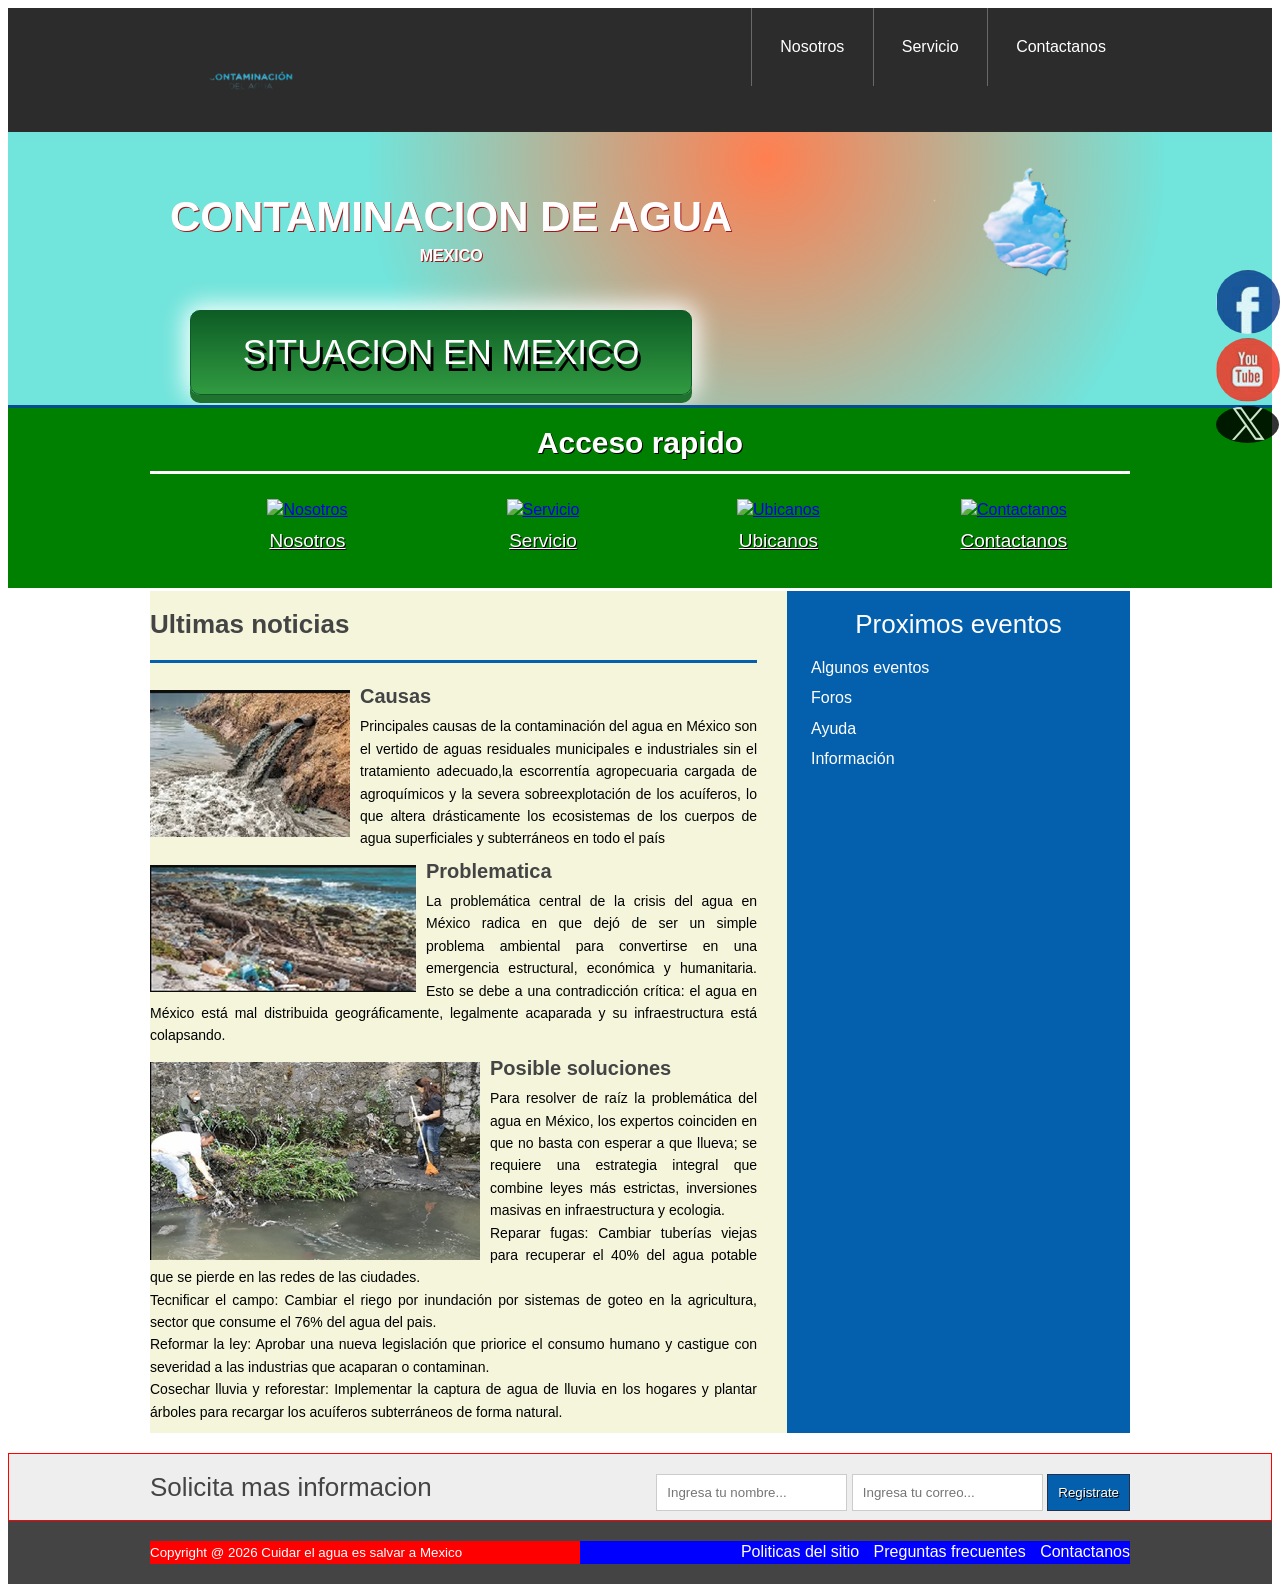
==== index.html @ a8d54ed3 "Add files via upload" ====
<!DOCTYPE html>
<html lang="es">
<head> 
	<meta charset="UTF-8">
	<title>Proyecto Contaminacion del Agua</title>
    <link rel="stylesheet" href="estilo.css">
</head>
<body>
 <header class="encabezado" role="banner">
 	<div class="contenedor">
 		<a href="https://www.gob.mx/conagua/articulos/calidad-del-agua" class="logo">
 			<img src="imagen/tienda.png" alt="logotipo de la tienda">
 		</a>
 		<nav role ="navigation">
 			<ul>
 				<li><a href="Nosotros.html">Nosotros</a></li>
 				<li><a href="Servicio.html">Servicio</a></li>
 				<li><a href="Contactanos.html">Contactanos</a></li>
 			</ul>
 		</nav>
 	</div>
 </header>
 <!--fin-->
 <div class="presentacion">
 	<div class="contenedor">
 		<div class="introduccion-presentacion">
 			<h1>CONTAMINACION DE AGUA<br><span>MEXICO</span></h1>
 			<a href="https://imco.org.mx/situacion-del-agua-en-mexico/" class="aprender-mas">SITUACION EN MEXICO</a>
 		</div>
 		<img src="imagen/imagencdmx.png" alt="tienda de flores">
 	</div>
 </div> 
    <!-- fin de presentacion-->
 <section class="acceso-rapido">
 		<div class="contenedor">
 			<h2>Acceso rapido</h2>
              <ul>
                
 				<figure>
 					<a href="Nosotros.html"><img src="imagen/icono1.jpg" alt="Nosotros"></a>
 					<figcaption><h3><a href="Nosotros.html">Nosotros</a></h3></figcaption>
 				</figure>
 				<figure>
 					<a href="Servicio.html"><img src="imagen/icono2.jpg" alt="Servicio"></a>
 					<figcaption><h3><a href="Servicio.html">Servicio</a></h3></figcaption>
 				</figure>
 				<figure>
 					<a href="Ubicanos.html"><img src="imagen/icono3.jpg" alt="Ubicanos"></a>
 					<figcaption><h3><a href="Ubicanos.html">Ubicanos</a></h3></figcaption>
 				</figure>
 				<figure>
 					<a href="Contactanos.html"><img src="imagen/icono4.jpg" alt="Contactanos"></a>
 					<figcaption><h3><a href="Contactanos.html">Contactanos</a></h3></figcaption>
 				</figure>
                </ul>
 		</div>
 	</section> 
    <!-- ---------fin -->
 	<div class="bloque-contenido">
 		<div class="contenedor">
 			<main class="articulos" role="main">
 				<h2>Ultimas noticias</h2>
 				<article>
 					<img src="imagen/agua.png" alt="Causa">
 					<h1><a href="https://agua.org.mx/agua-contaminacion-en-mexico/">Causas</a></h1>
 					<p>Principales causas de la contaminación del agua en México son el vertido de aguas residuales municipales e industriales sin el tratamiento adecuado,la escorrentía agropecuaria cargada de agroquímicos y la severa sobreexplotación de los acuíferos, lo que altera drásticamente los ecosistemas de los cuerpos de agua superficiales y subterráneos en todo el país
 					</p>
 				</article>
 				<article>
 					<img src="imagen/contaminacion.png" alt="Problema">
 					<h1><a href="https://ecofiltro.mx/blogs/news/contaminacion-del-agua-en-mexico?srsltid=AfmBOops7CRhWvAH637nz5QLk1xjthA7M2pZJbGFfSwMaZZfc0420sAD">Problematica</a></h1>
 					<p>La problemática central de la crisis del agua en México radica en que dejó de ser un simple problema ambiental para convertirse en una emergencia estructural, económica y humanitaria. Esto se debe a una contradicción crítica: el agua en México está mal distribuida geográficamente, legalmente acaparada y su infraestructura está colapsando.
 					</p>
 				</article>
 				<article>
 					<img src="imagen/rio.png" alt="soluciones">
 					<h1><a href="https://www.fundacionaquae.org/wiki/reducir-contaminacion-agua/">Posible soluciones</a></h1>
 					<p>Para resolver de raíz la problemática del agua en México, los expertos coinciden en que no basta con esperar a que llueva; se requiere una estrategia integral que combine leyes más estrictas, inversiones masivas en infraestructura y ecologia.<br>Reparar fugas: Cambiar tuberías viejas para recuperar el 40% del agua potable que se pierde en las redes de las ciudades.<br>Tecnificar el campo: Cambiar el riego por inundación por sistemas de goteo en la agricultura, sector que consume el 76% del agua del pais.<br>Reformar la ley: Aprobar una nueva legislación que priorice el consumo humano y castigue con severidad a las industrias que acaparan o contaminan.<br>Cosechar lluvia y reforestar: Implementar la captura de agua de lluvia en los hogares y plantar árboles para recargar los acuíferos subterráneos de forma natural.
 					</p>
 				</article>
 			</main>
            <aside class="complementario" role="complementary">
         <h2>Proximos eventos</h2>
         <ul>
            <li><a href="#">Algunos eventos </a></li>
            <li><a href="#">Foros </a></li>
            <li><a href="#">Ayuda </a></li>
            <li><a href="#">Información </a></li>
         </ul>
      </aside>
     </div>
 	</div> 
<!-- FIN DE BLOQUE-CONTENIDO -->
<section class="suscripcion">
    <div class="contenedor">
        <h2>Solicita mas informacion</h2>
            <form action="https://formspree.io/f/xlgyblne"
  method="POST">
            <input type="text" name="nombre" placeholder="Ingresa tu nombre..." required>
            <input type="email" name="email" placeholder="Ingresa tu correo..." required>
            <input type="submit" name="valor" value="Registrate">
        </form>
    </div>
</section> <!-- FIN SUSCRIPCION -->
<footer class="piedepagina" role="contentinfo">
    <div class="contenedor">
        <small>Copyright @ 2026 Cuidar el agua es salvar a Mexico</small>
        <nav>
            <ul>
                <li><a href="#">Politicas del sitio</a></li>
                <li><a href="#">Preguntas frecuentes</a></li>
                <li><a href="Contactanos.html">Contactanos</a></li>
            </ul>
        </nav>
    </div>
</footer>
           <!--  fin pie de pagina  -->
<div class="social">
    <a href="https://www.facebook.com" title="FaceBook"><img src="imagen/face.jpg" alt="facebook"></a>
    <a href="https://www.youtube.com" title="Youtube"><img src="imagen/you.jpg" alt="youtube"></a>
    <a href="https://x.com" title="twitter"><img src="imagen/twit.png" alt="twitter"></a>
</div>
  <!--  fin social -->
</body>
</html>
---- estilo.css ----
*{
box-sizing:border-box;
}
body{
font-size:16px;
font-family: arial,helveltica,sans-serif;
line-height: 1.4em; 
}

.contenedor{
    width: 980px;
    margin: 0 auto;
}

.encabezado{ 
background: #2c2c2c; 
overflow: hidden;
}
.logo{
    float: left;
   position: relative;
    top: 15px; 
}
.encabezado nav{ 
float: right; 
}
.encabezado nav ul{ 
margin: 0;
padding: 0;
list-style: none;
}
.encabezado nav ul li{ 
display: inline-block;
/*background: red;*/
margin-right: -4px;
}
.encabezado nav ul li a{ 
display: block;
color: #fff;
padding: 28px;
border-left: 1px solid #696969;
text-decoration: none;
}
/*cambio de color*/
.encabezado nav ul li a:hover{ 
background: #575757;
}
/*------------------------------------
PRESENTACION
-------------------------------------*/ 
.presentacion{
  /*background: yellow;*/
  background: radial-gradient(400px at 60% 10%, #FF7F50, #71e4db);
  overflow: hidden;
  border-bottom: 3px solid #044e8b; 
}  
.introduccion-presentacion{
    float: left;
}
.introduccion-presentacion h1{
    color: #fff;
    font-size: 2.625em;  /*16px  1em  42px  ?*/
    text-shadow: 1px 1px 0px #A4161A;
    text-align: center;
    margin-top: 70px;
    margin-bottom: 40px;
    margin-left: 20px;
   line-height: 0.7em; /*interlineado  */
} 
.introduccion-presentacion h1 span{
    color: #fff;
    font-size: 0.38em; /*42px = 2.62em 16px = ? =0.38*/
}
/*------------aprender------------mas*/
a.aprender-mas{
    font-size: 2.1875em;
    border: 1px solid #0d5c25;
    padding: 30px 50px;
    /*background: yellow;*/
    display: block;
    text-align: center;
    margin: 10px 40px;
    color: #fff;
    text-decoration: none;
    text-shadow: 3px 7px 0 #000;
    border-radius: 10px;
    background: linear-gradient(to top, #319b41, #0d5c25);
    box-shadow: 0 8px 0 0 #20732f,
                0 0 25px 5px #fff;
} 
a.aprender-mas:hover{
    box-shadow: 0 0 25px 5px #000;
}
.presentacion img{
    float: right;
    position: relative;
    top: 30px;
}
/*****************************************************************
/*------------Acceso-rapido------------*/
.acceso-rapido{
    background: #008000;
    overflow: hidden;
    border-bottom: 3px solid #fff;
}
.acceso-rapido h2 {
    color: #fff;
    font-size: 1.87em;
    text-shadow: 1px 1px 0 #000;
    text-align: center;
    border-bottom: 3px solid #fff;
    padding-bottom: 16px;
}
.acceso-rapido figure{
    display: inline-block;
    text-align: center;
    width: 25%;
    margin: 0 -4px 0 0;
    padding: 0px;
}
.acceso-rapido h3{
   font-size: 1.1875em;
    margin-top: 9px;
    margin-bottom: 20px; 
}
.acceso-rapido h3 a{
    color: #fff;
    text-shadow: 1px 1px 0 #000;
    font-weight: normal;
}
.acceso-rapido h3 a:hover{
    text-decoration: none;
}
/*---------bloque contenido----------*/
.bloque-contenido{
    overflow: hidden; /*2
    margin-top: 25px; /** complemenatario 6  **/
}
.bloque-contenido .contenedor{  /*3**/
    display: table;  */
}
.articulos { /** 1 **/
    /*float: left;  /*elim 3 */
    background: beige;
    width: 65%; /*elimi  3*/
  display: table-cell;  /*3*/
  padding-right: 30px; /* 4*/
}
.articulos article{  /* 10   */
    margin-bottom: 10px;
}
.articulos h2{  /**4**/
    color: #444444;
    font-size: 1.625em;
    border-bottom: 3px solid #0460ad;
    padding-bottom: 25px;
}
.articulos img{  /**5**/
    float: left;
    margin-right: 10px;
    position: relative; /*  10  */
    top: 5px;           /*   10 */
}
.articulos article h1{  /**6**/
    font-size: 1.25em;  /*20/16 = 1.25em*/
    /*margin: 0; ** 8  *** quitar 8 poner 9*/
    margin: 8px 0 8px 0;  /*** 9 ****/
}
.articulos article h1 a{  /**7**/ 
    color: #444444;  /*HTML incluir href*/
    text-decoration: none;
}
.articulos article h1 a:hover{  /**8**/ 
    text-decoration: underline;
}
.articulos article p{  /** 9 **/ 
    margin: 0;
    text-align: justify;
    font-size: 0.875em; /*** 14/16 = 0.875 ***/
}
.complementario{    /*   1  */
    background: #0460ad;
    width: 35%; 
    display: table-cell; 
    padding: 0 20px 20 px; /***2**laterales sup e inf*/
}
.complementario h2{   /** 2  **/
    font-size: 1.625em;  /* 26/16 em*/ 
    color: #fff;
    font-weight: normal;
    text-align: center;
}
.complementario ul{   /** 3  **/
    margin: 0;
    padding: 0;
    list-style: none;
}
.complementario ul li{ /*** 4 ***/
    background: url("imagen/icon.png") no-repeat left center;
    padding-left: 24px;
    margin-bottom: 8px;
}
.complementario ul li a{ /*** 5 ***/
    color: #fff;
    text-decoration: none;
}
.complementario ul li a:hover{ /*** 6 ***/
    color: red;
    text-decoration: underline; /* ir a bloque-conteniodo*/
}
/***********************************************************************/
/************** suscripcion */
.suscripcion{  /**1***/
    overflow: hidden;
    border: 1px solid red;  /**2 *** elim**/
    background: #eeeeee;   /***2***/
    margin-top: 20PX;  /*** 2  B  ****/
}
.suscripcion h2{ /***2***/
    float: left;
    font-size: 1.625em; /*26/16  */
    color: #444444;
    font-weight: normal;
}
.suscripcion form{  /***2***/
    float: right;
    position: relative; /** 2 a ***/
    top: 20px;   /***  2  a   ****/
}
.suscripcion form input{   /***3  ***/
    border: 1px solid #cccccc;
    padding: 10px;
}
.suscripcion form input[type="submit"]{ /*** 4   ***/
    border: 1px solid #22314d;
    padding: 10px;
    background: #0460ad;
    color: #fff;
    text-shadow: 1px 1px 0 #000;
    box-shadow: 0 -1px 0px 0 #93badc insert;
}
.suscripcion form input[type="submit"]:hover{ /*** 5   ***/
    background: #21bc4d;
}
/***********pie de pagina**************/
.piedepagina{   /**1 **/
    background: #444444;
    padding: 20px 0; /*** 7  c  */
}
.piedepagina .contenedor{   /**2  **/
    display: table;
}
.piedepagina small{  /***3  ***/
    display: table-cell;
    background: red;  /*  elim  7 a **/
    color: #fff;  /** 4 **/
}
.piedepagina nav{ /**** 4  ***/
    display: table-cell;
    background: blue;  /*** elim 7 b ***/
    text-align: right; /***6  **/
}
.piedepagina nav ul{ /**** 5 ***/
    margin: 0;
    padding: 0;
    list-style: none;
}
.piedepagina nav ul li{ /**** 6 ***/
    display: inline-block;
    padding-left: 10px;  /** 7  d ****/
}
.piedepagina nav ul li a{ /**** 7 ***/
    color: #fff;
    text-decoration: none;
}
.piedepagina nav ul li a:hover{ /**** 7 ***/
    color: #ffff00;
    text-decoration: underline;
}
/*************Redes sociales***************/
.social{
    position: fixed;
    top: 30%;
    right: 0;
}
.social a{
    display: block;
    margin-bottom: 4px;
    opacity: 0.8;
}
.social a:hover{
    opacity: 1;
}
.social img{
    border-radius: 50%;
    display: block;
}
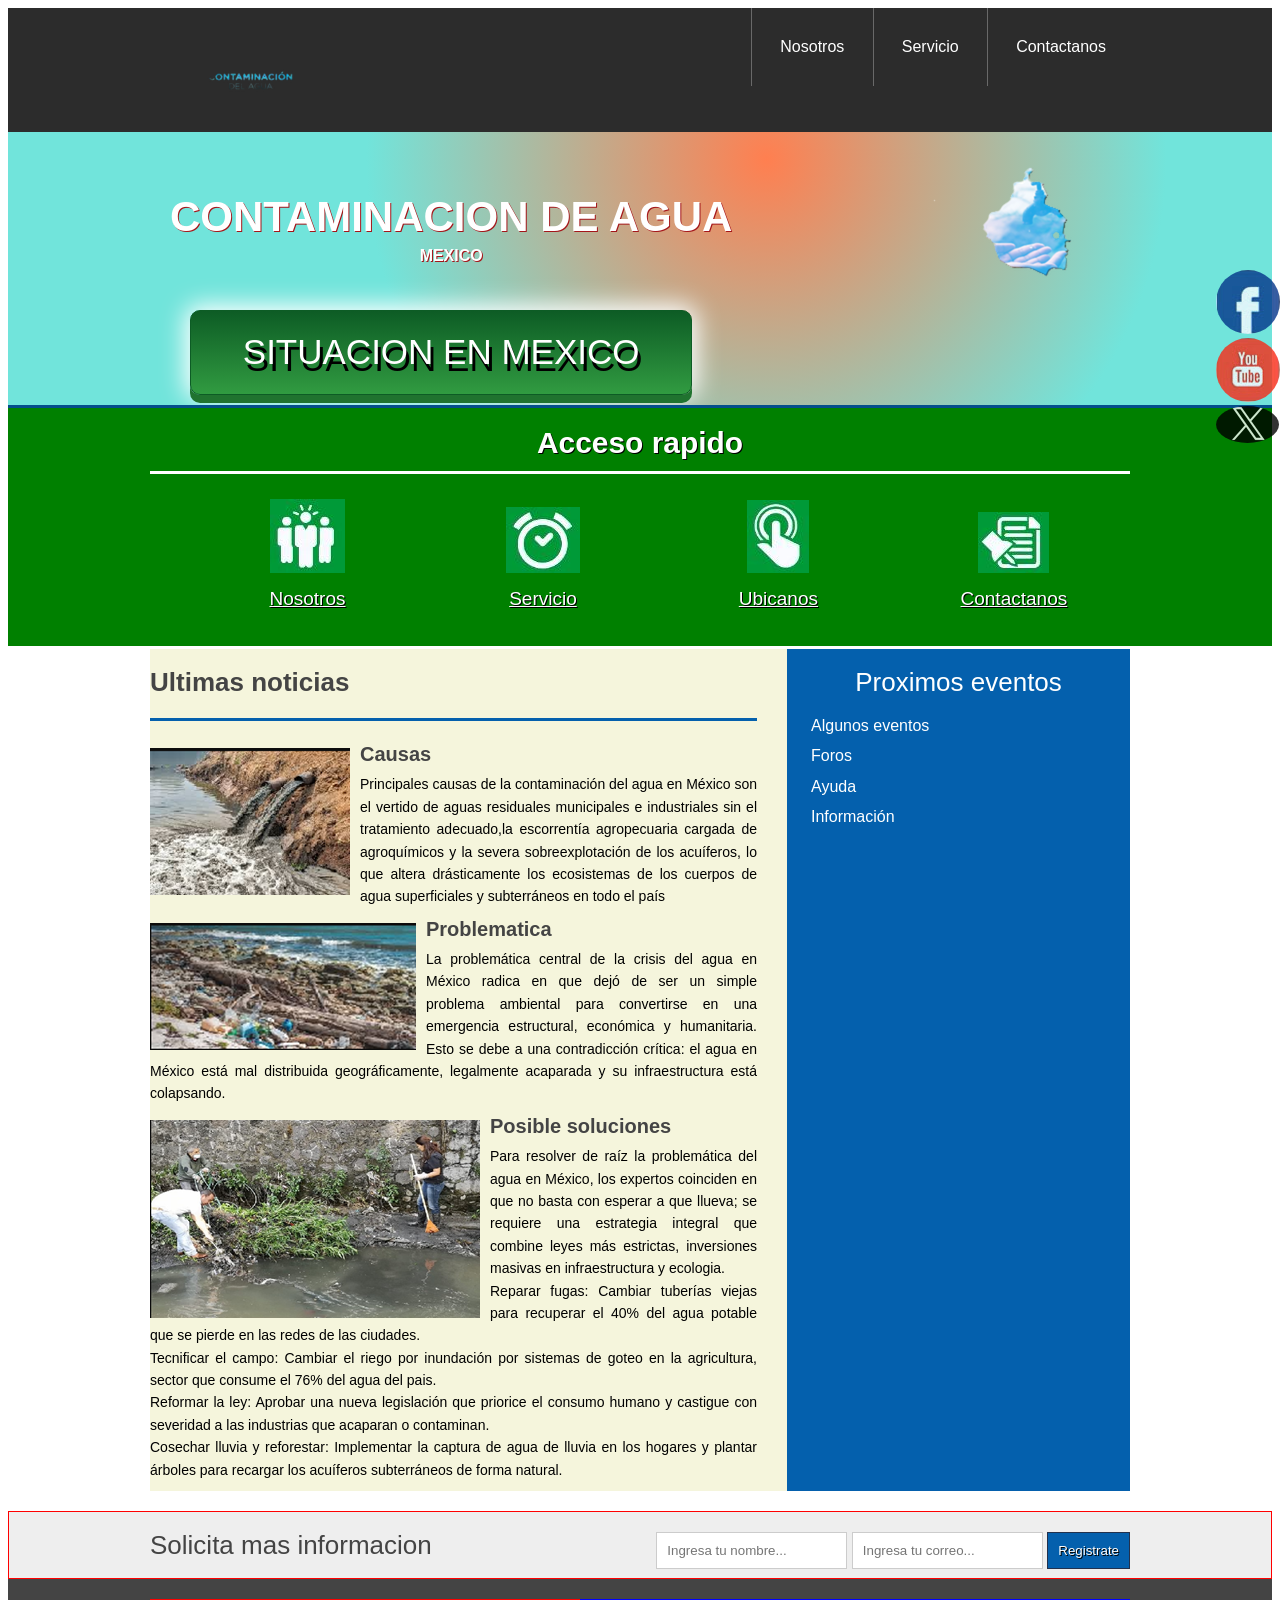
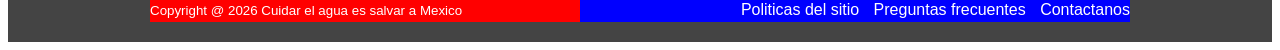
==== commit 8037cd0c: "Update index.html" ====
--- a/index.html
+++ b/index.html
@@ -37,19 +37,19 @@
               <ul>
                 
  				<figure>
- 					<a href="Nosotros.html"><img src="imagen/icono1.jpg" alt="Nosotros"></a>
+ 					<a href="Nosotros.html"><img src="imagen/icono1.JPG" alt="Nosotros"></a>
  					<figcaption><h3><a href="Nosotros.html">Nosotros</a></h3></figcaption>
  				</figure>
  				<figure>
- 					<a href="Servicio.html"><img src="imagen/icono2.jpg" alt="Servicio"></a>
+ 					<a href="Servicio.html"><img src="imagen/icono2.JPG" alt="Servicio"></a>
  					<figcaption><h3><a href="Servicio.html">Servicio</a></h3></figcaption>
  				</figure>
  				<figure>
- 					<a href="Ubicanos.html"><img src="imagen/icono3.jpg" alt="Ubicanos"></a>
+ 					<a href="Ubicanos.html"><img src="imagen/icono3.JPG" alt="Ubicanos"></a>
  					<figcaption><h3><a href="Ubicanos.html">Ubicanos</a></h3></figcaption>
  				</figure>
  				<figure>
- 					<a href="Contactanos.html"><img src="imagen/icono4.jpg" alt="Contactanos"></a>
+ 					<a href="Contactanos.html"><img src="imagen/icono4.JPG" alt="Contactanos"></a>
  					<figcaption><h3><a href="Contactanos.html">Contactanos</a></h3></figcaption>
  				</figure>
                 </ul>
@@ -122,4 +122,4 @@
 </div>
   <!--  fin social -->
 </body>
-</html>+</html>
